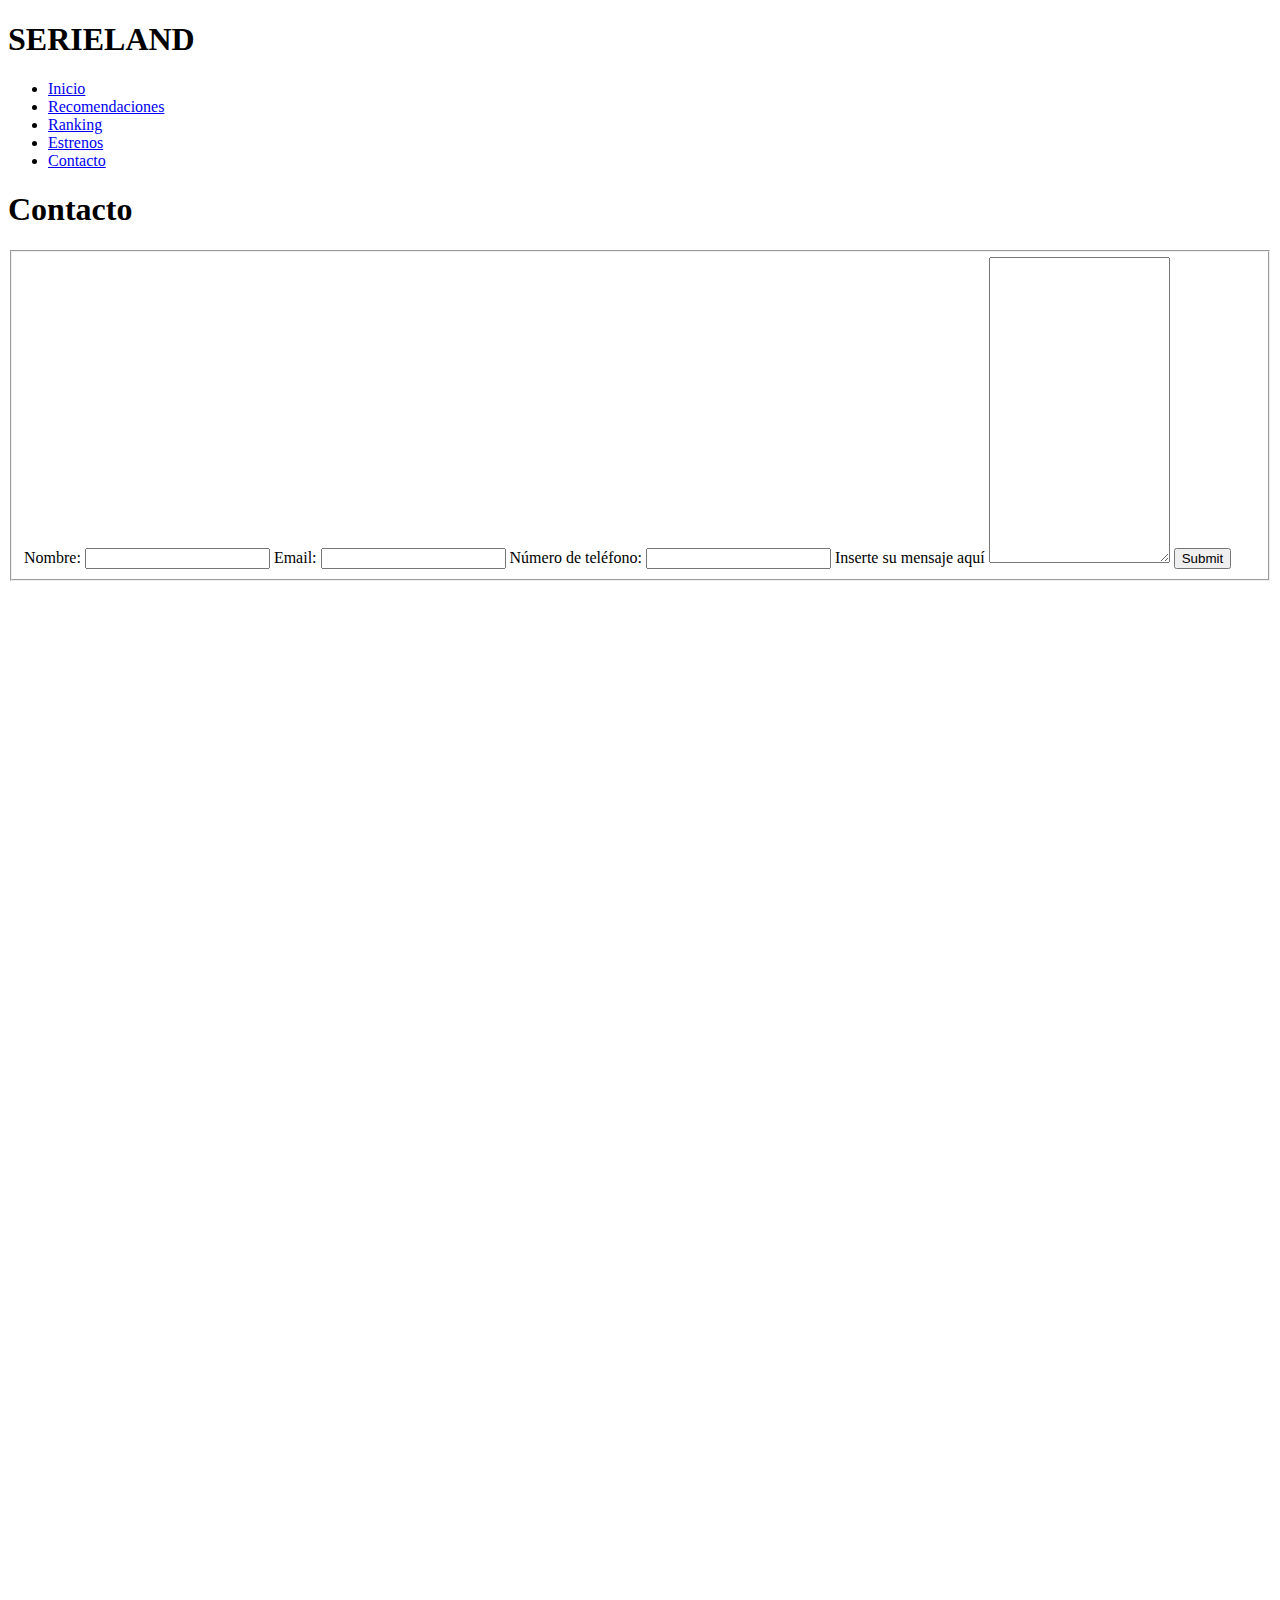
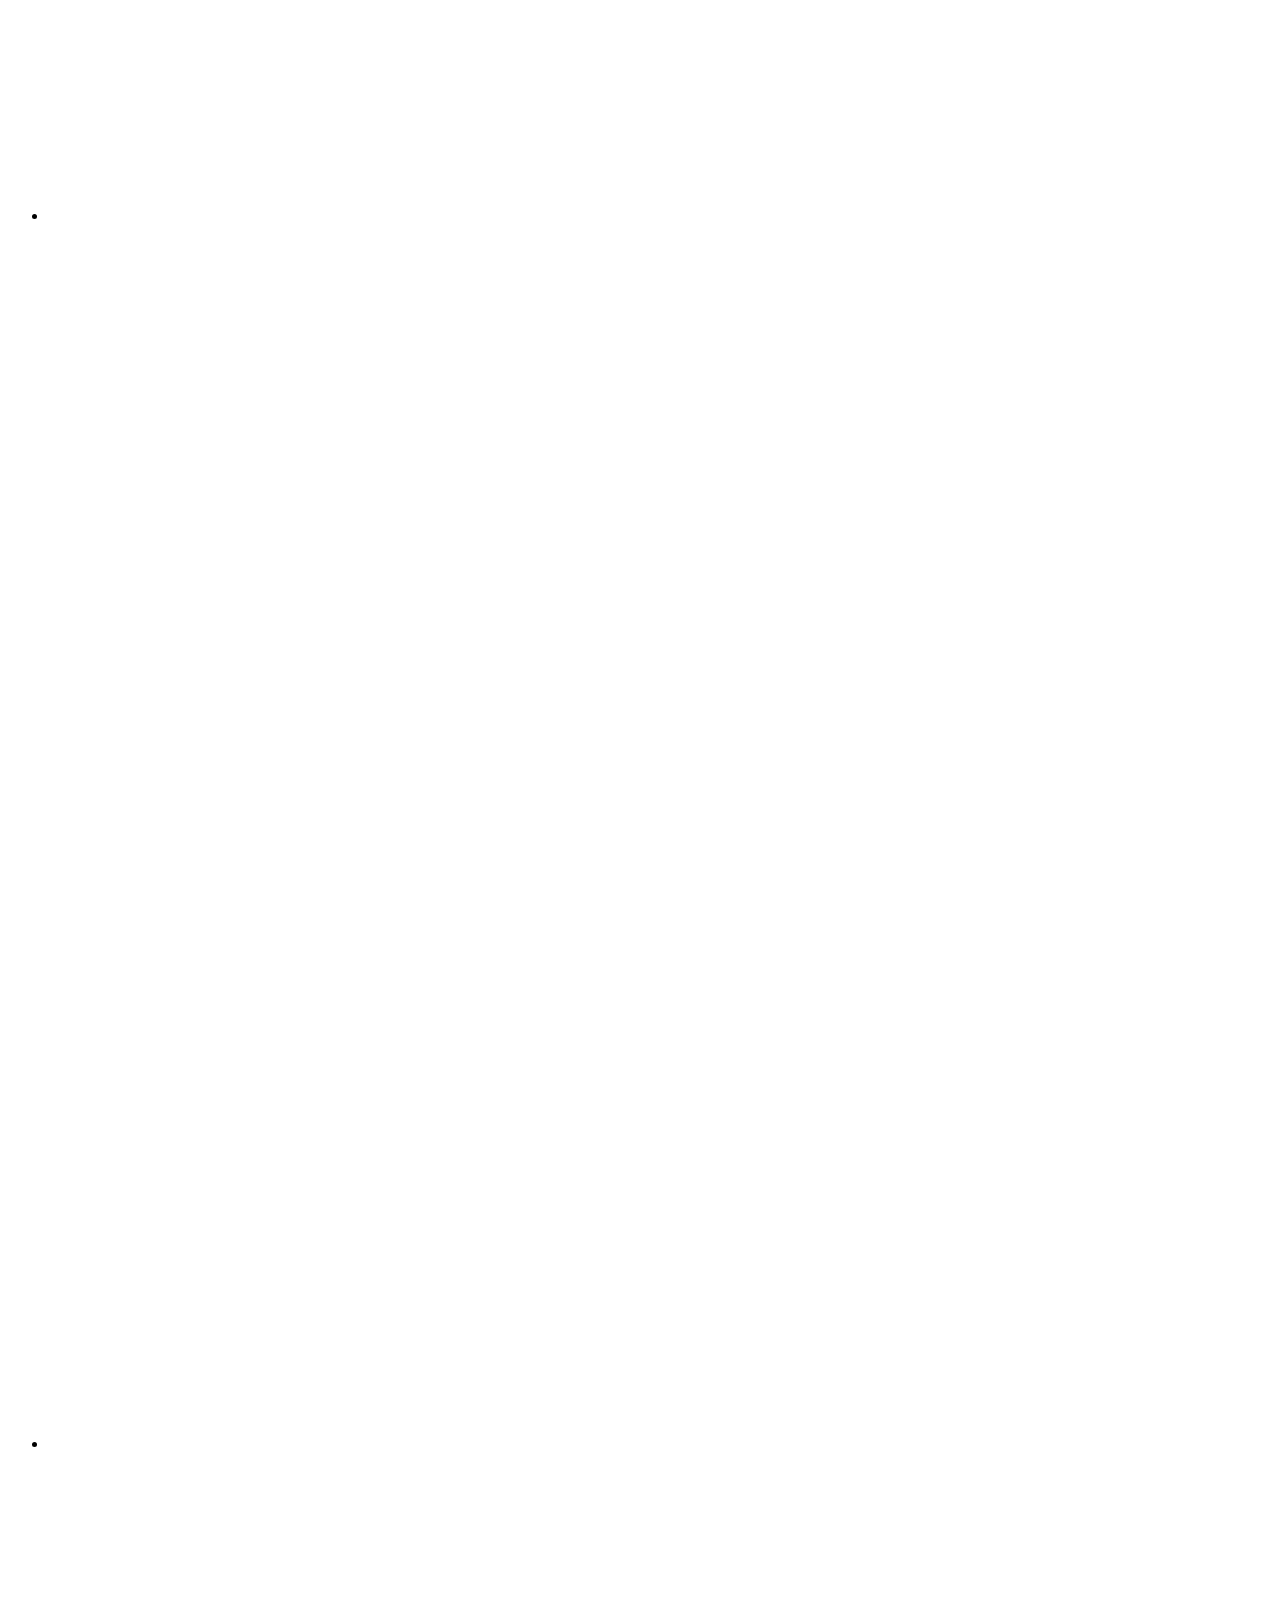
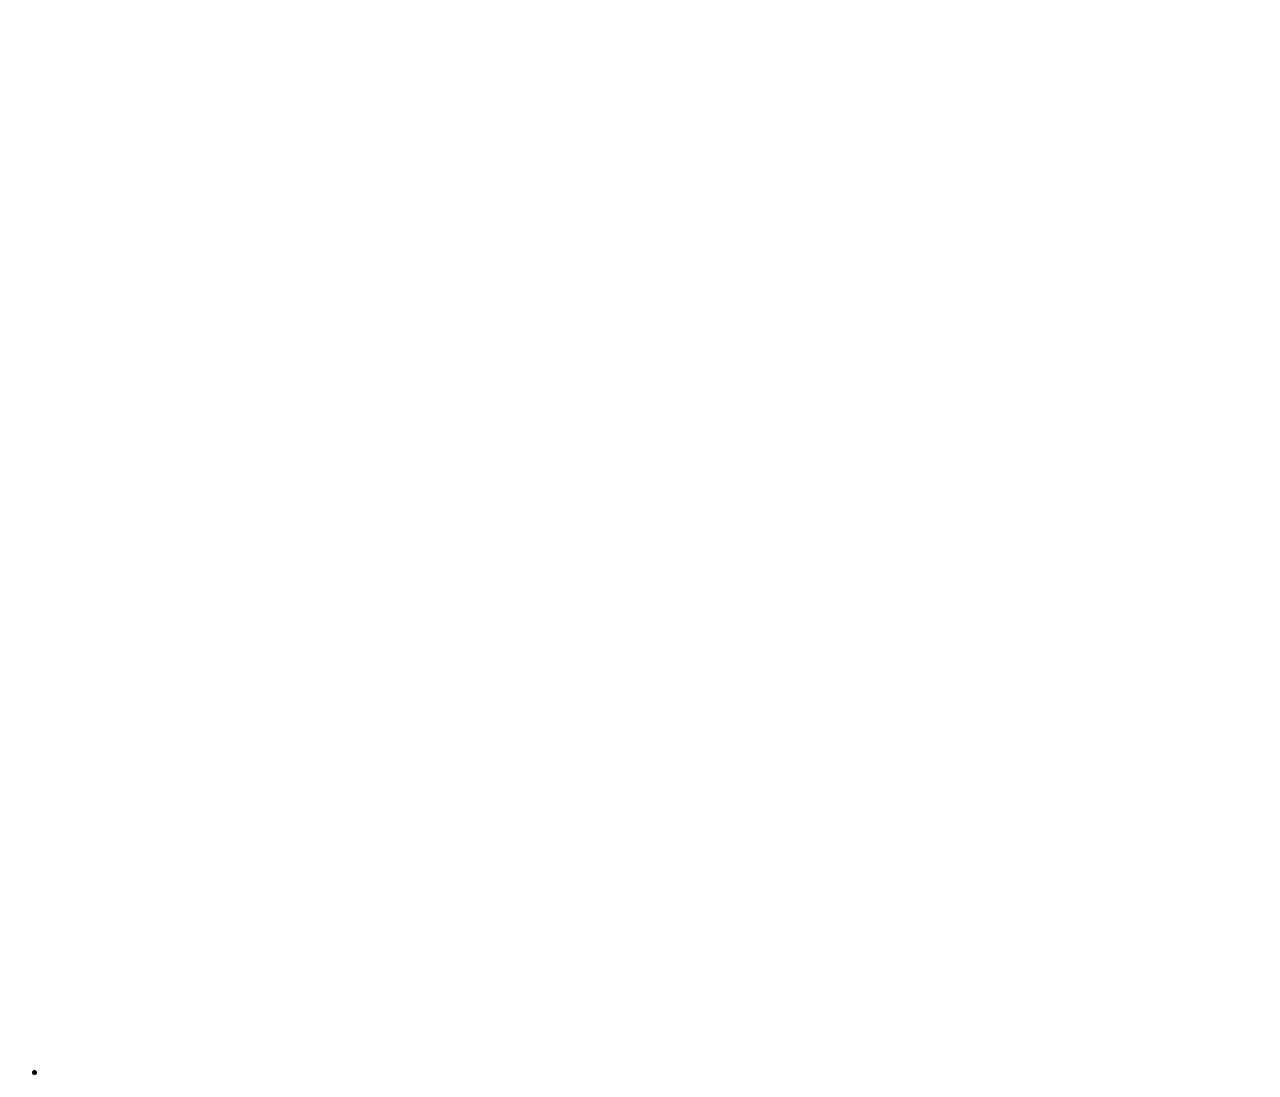
==== pages/contacto.html @ 59aba409 "Agregando mi proyecto" ====
<!DOCTYPE html>
<html lang="es">
<head>
    <meta charset="UTF-8">
    <meta http-equiv="X-UA-Compatible" content="IE=edge">
    <meta name="viewport" content="width=device-width, initial-scale=1.0">
    <link rel="stylesheet" href="../css/style.css">
    <title>Contacto</title>
</head>
<body>
</head>
<body>
    <header class="header">
        <h1 class="h1-titulo">SERIELAND</h1>
            <nav class="menu">  
                    <ul class="ul-pages">
                        <li><a href="../index.html" >Inicio</a></li>
                        <li><a href="./recomendaciones.html" >Recomendaciones</a></li>
                        <li><a href="./ranking.html" >Ranking</a></li>
                        <li><a href="./estrenos.html" >Estrenos</a></li>
                        <li><a href="./contacto.html" >Contacto</a></li>
                    </ul>
            </nav>
    </header>

    <main>
        <h1 class="titulo-contacto" >Contacto</h1>
        <form class="formulario-contacto" >
            <fieldset class="formulario-contacto-fieldset">
                <label class="label-nombre" for="nombre">Nombre:</label>
                <input type="text" id="nombre" name="nombre">
                <label class="label-email" for="email">Email:</label>
                <input type="email" id="email" name="email">
                <label class="label-telefono" for="telefono">Número de teléfono:</label>
                <input type="number" id="telefono" name="telefono">
                <label class="label-mensaje" for="mensaje">Inserte su mensaje aquí</label>
                <textarea id="mensaje" rows="20" ></textarea>
                <input type="submit" id="enviar">
            </fieldset>
        </form>
    </main>

        


    <footer class="footer">
        <ul class="footer-ul" >
            <li>
                <a class="a-redes" href=wttps://facebook title="facebook">
                    <img class="img-redes" src="../assets/img/facebook-blanco.svg" alt="logo-facebook">
            </li>
            <li>
                <a class="a-redes" href=wttps://instagram title="Instagram">
                    <img class="img-redes" src="../assets/img/instagram-blanco.svg" alt="logo-instagram">
            </li>
            <li>
                <a class="a-redes" href=wttps://youtube title="youtube">
                    <img class="img-redes" src="../assets/img/youtube-blanco.svg" alt="logo-youtube" >
            </li>
        </ul>
    </footer>
    
    </body>
    </html>
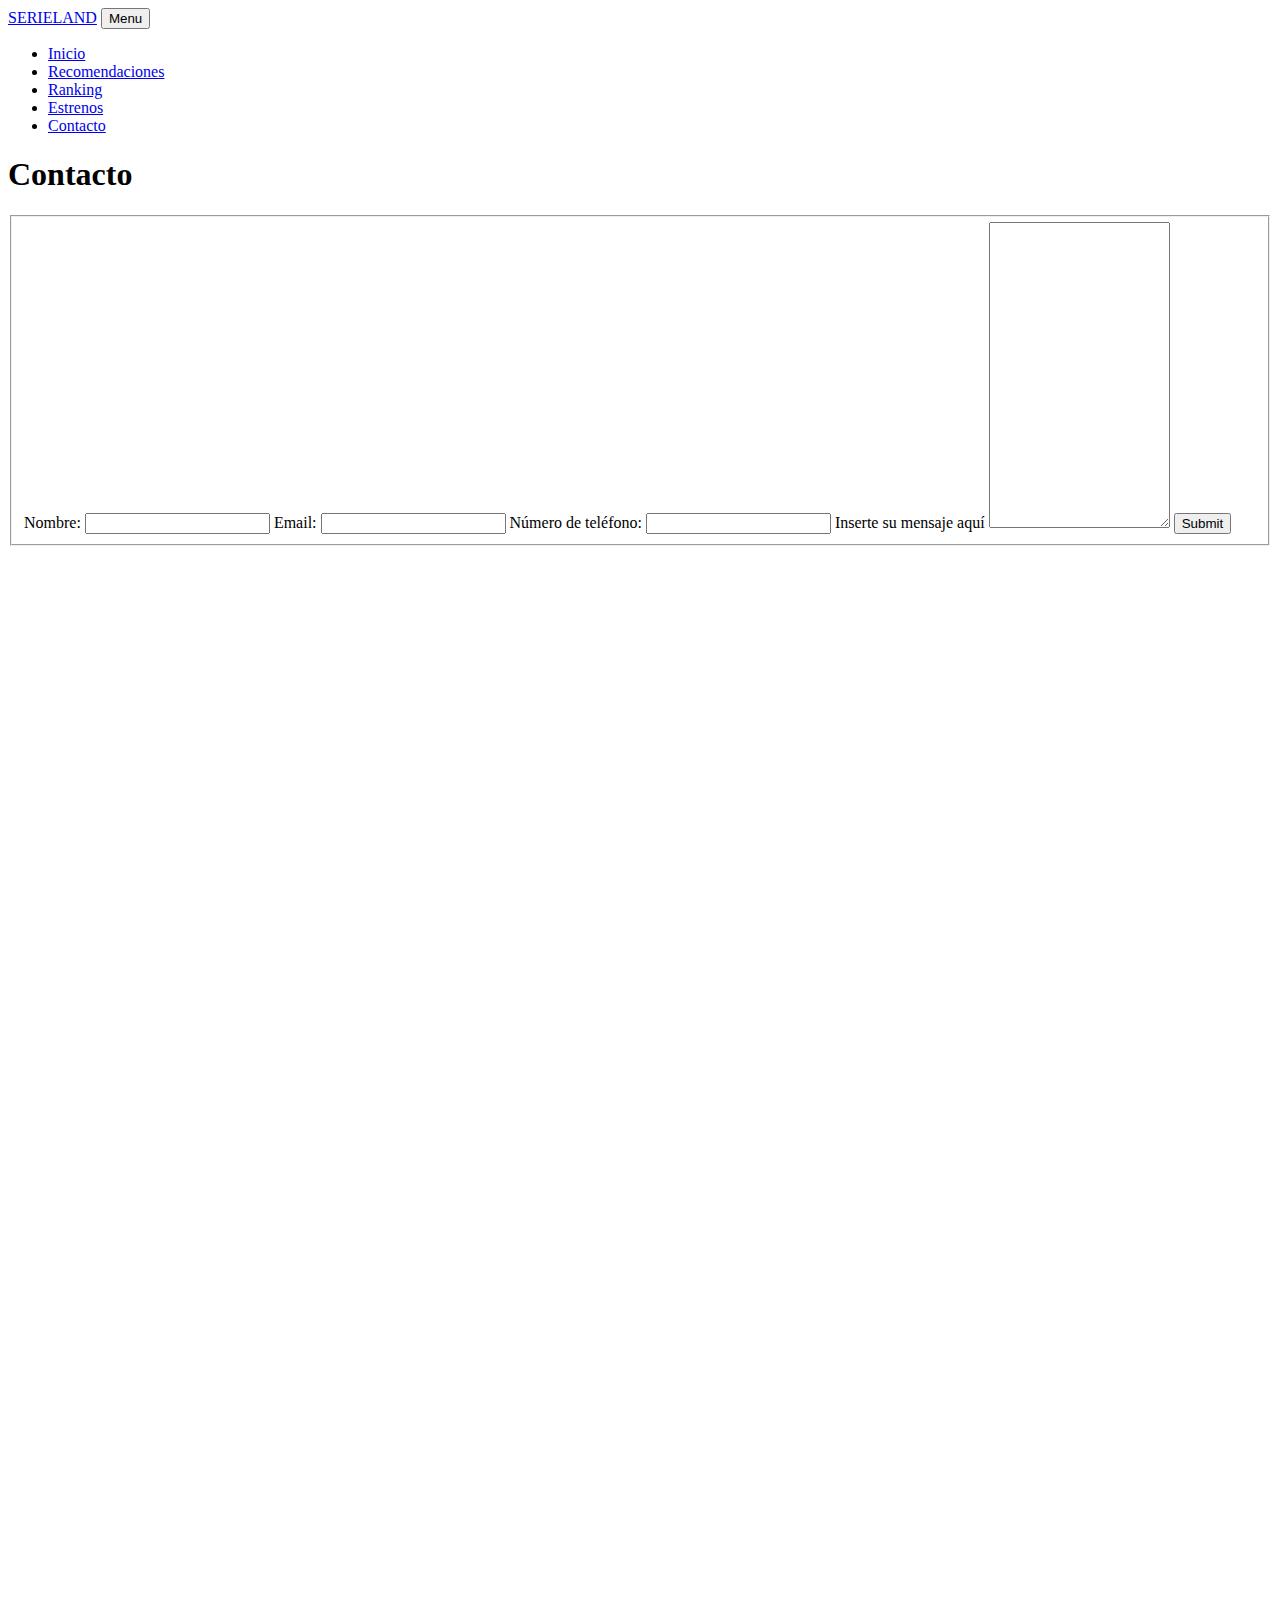
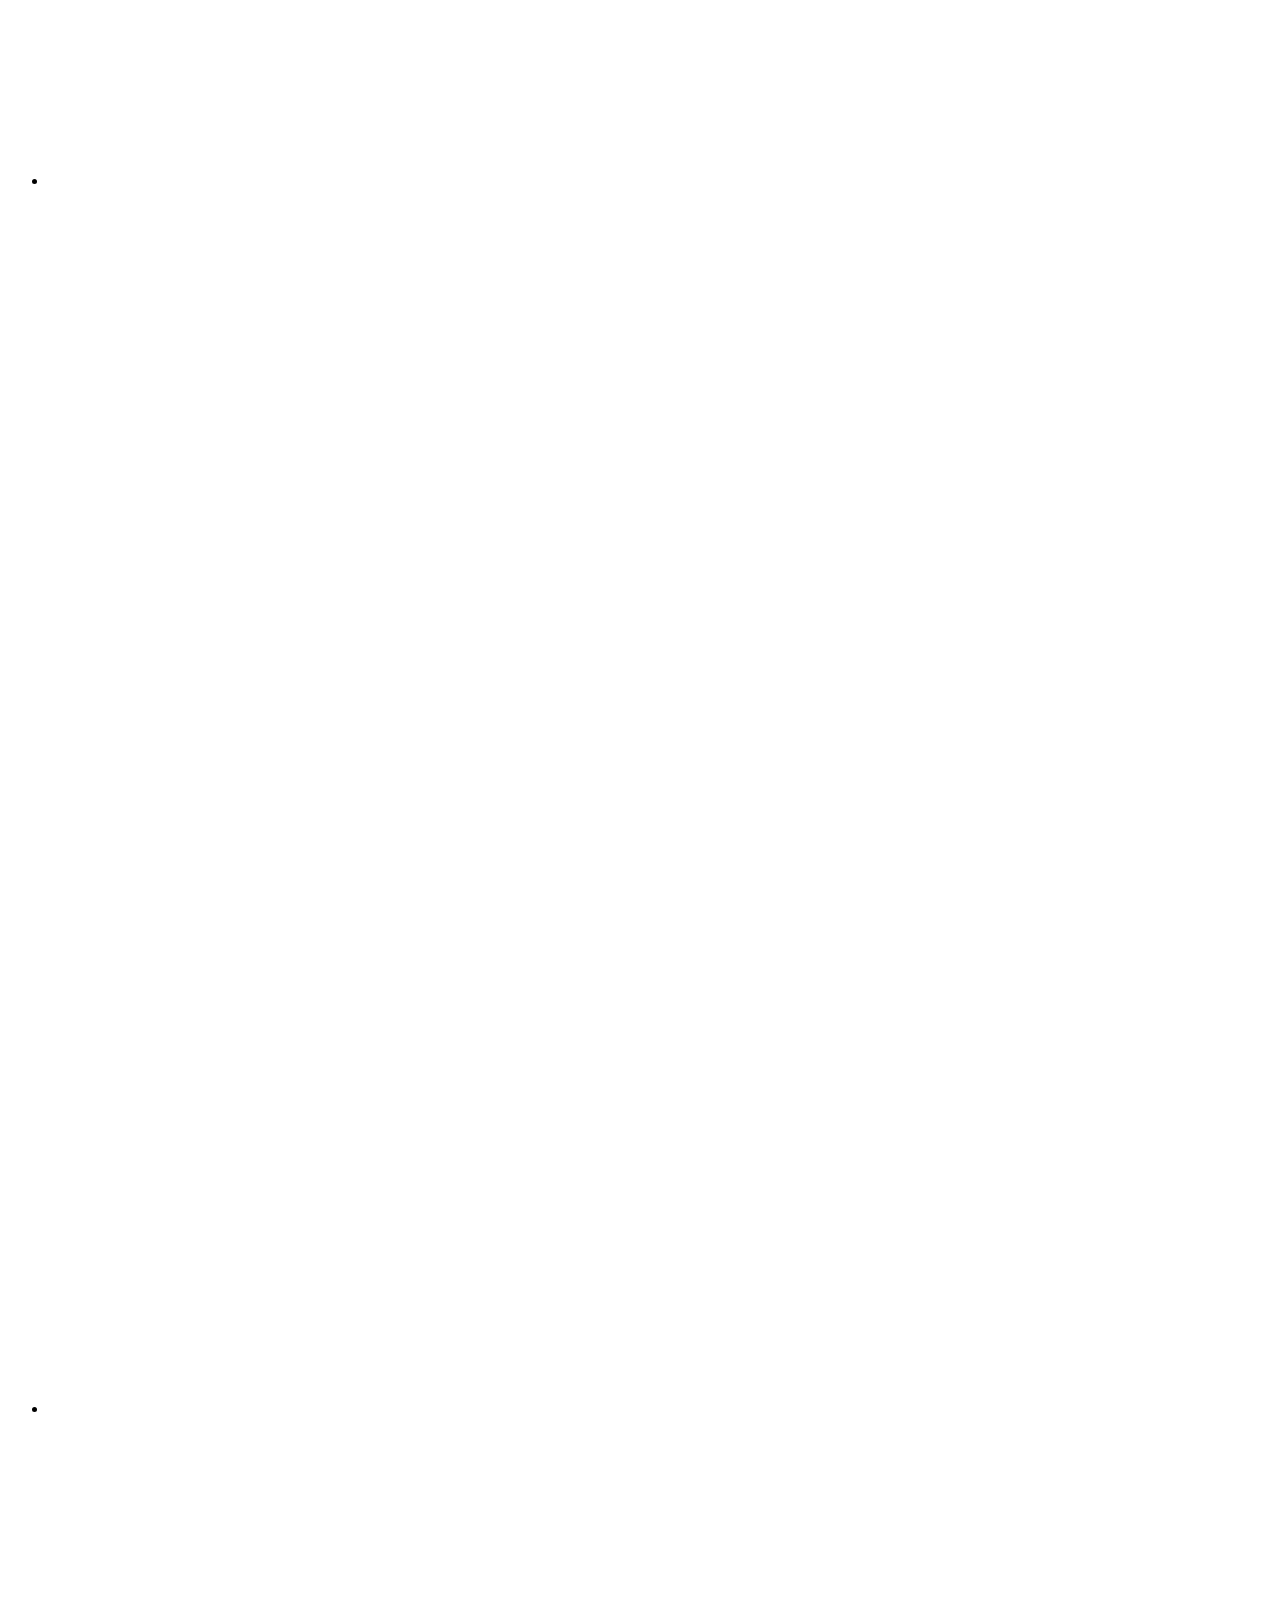
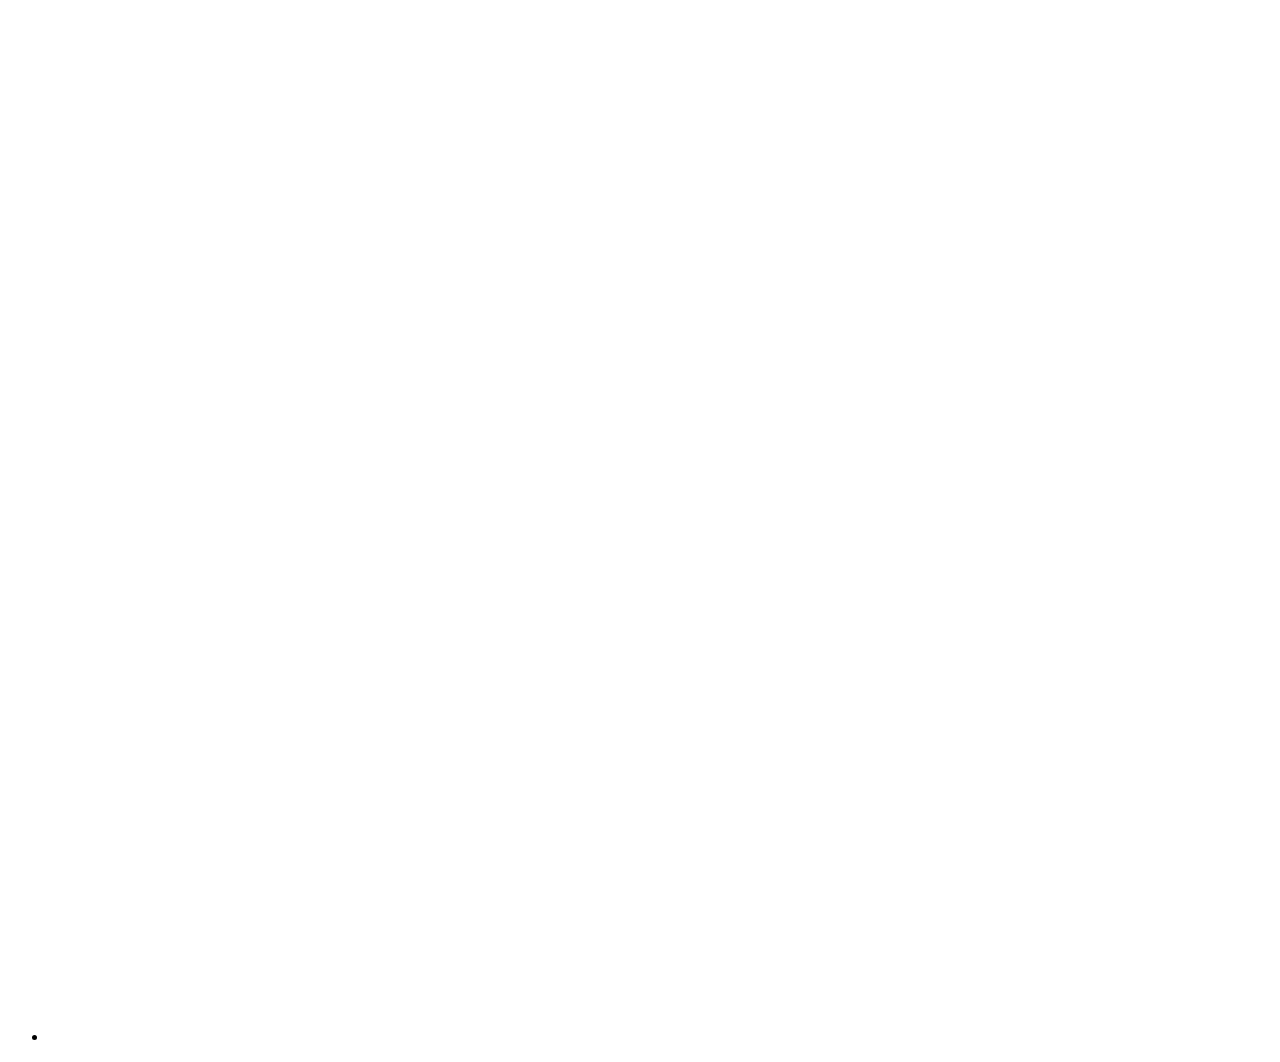
==== commit e3e48f51: "cambiamos el menu de navegacion" ====
--- a/pages/contacto.html
+++ b/pages/contacto.html
@@ -4,23 +4,44 @@
     <meta charset="UTF-8">
     <meta http-equiv="X-UA-Compatible" content="IE=edge">
     <meta name="viewport" content="width=device-width, initial-scale=1.0">
+    <link href="https://cdn.jsdelivr.net/npm/bootstrap@5.1.3/dist/css/bootstrap.min.css" rel="stylesheet"
+        integrity="sha384-1BmE4kWBq78iYhFldvKuhfTAU6auU8tT94WrHftjDbrCEXSU1oBoqyl2QvZ6jIW3" crossorigin="anonymous">
     <link rel="stylesheet" href="../css/style.css">
     <title>Contacto</title>
 </head>
 <body>
 </head>
 <body>
-    <header class="header">
-        <h1 class="h1-titulo">SERIELAND</h1>
-            <nav class="menu">  
-                    <ul class="ul-pages">
-                        <li><a href="../index.html" >Inicio</a></li>
-                        <li><a href="./recomendaciones.html" >Recomendaciones</a></li>
-                        <li><a href="./ranking.html" >Ranking</a></li>
-                        <li><a href="./estrenos.html" >Estrenos</a></li>
-                        <li><a href="./contacto.html" >Contacto</a></li>
+    <header>
+        <nav class="navbar navbar-expand-lg navbar-dark fondo">
+            <div class="container-fluid">
+                <a class="navbar-brand titulo" href="#">SERIELAND</a>
+                <button class="navbar-toggler" type="button" data-bs-toggle="collapse"
+                    data-bs-target="#navbarSupportedContent" aria-controls="navbarSupportedContent"
+                    aria-expanded="false" aria-label="Toggle navigation">
+                    <span>Menu</span>
+                </button>
+                <div class="collapse navbar-collapse" id="navbarSupportedContent">
+                    <ul class="navbar-nav mx-auto mb-2 mb-lg-0 prueba">
+                        <li class="nav-item prueba">
+                            <a class="nav-link active" aria-current="page" href="../index.html">Inicio</a>
+                        </li>
+                        <li class="nav-item">
+                            <a class="nav-link active" href="./recomendaciones.html">Recomendaciones</a>
+                        </li>
+                        <li class="nav-item">
+                            <a class="nav-link active" aria-current="page" href="./ranking.html">Ranking</a>
+                        <li class="nav-item">
+                            <a class="nav-link active" href="./estrenos.html">Estrenos</a>
+                        </li>
+                        <li class="nav-item">
+                            <a class="nav-link active" href="./contacto.html">Contacto</a>
+                        </li>
                     </ul>
-            </nav>
+
+                </div>
+            </div>
+        </nav>
     </header>
 
     <main>
@@ -40,8 +61,6 @@
         </form>
     </main>
 
-        
-
 
     <footer class="footer">
         <ul class="footer-ul" >
@@ -59,6 +78,9 @@
             </li>
         </ul>
     </footer>
-    
+
+<script src="https://cdn.jsdelivr.net/npm/bootstrap@5.1.3/dist/js/bootstrap.bundle.min.js"
+integrity="sha384-ka7Sk0Gln4gmtz2MlQnikT1wXgYsOg+OMhuP+IlRH9sENBO0LRn5q+8nbTov4+1p"
+crossorigin="anonymous"></script> 
     </body>
     </html>    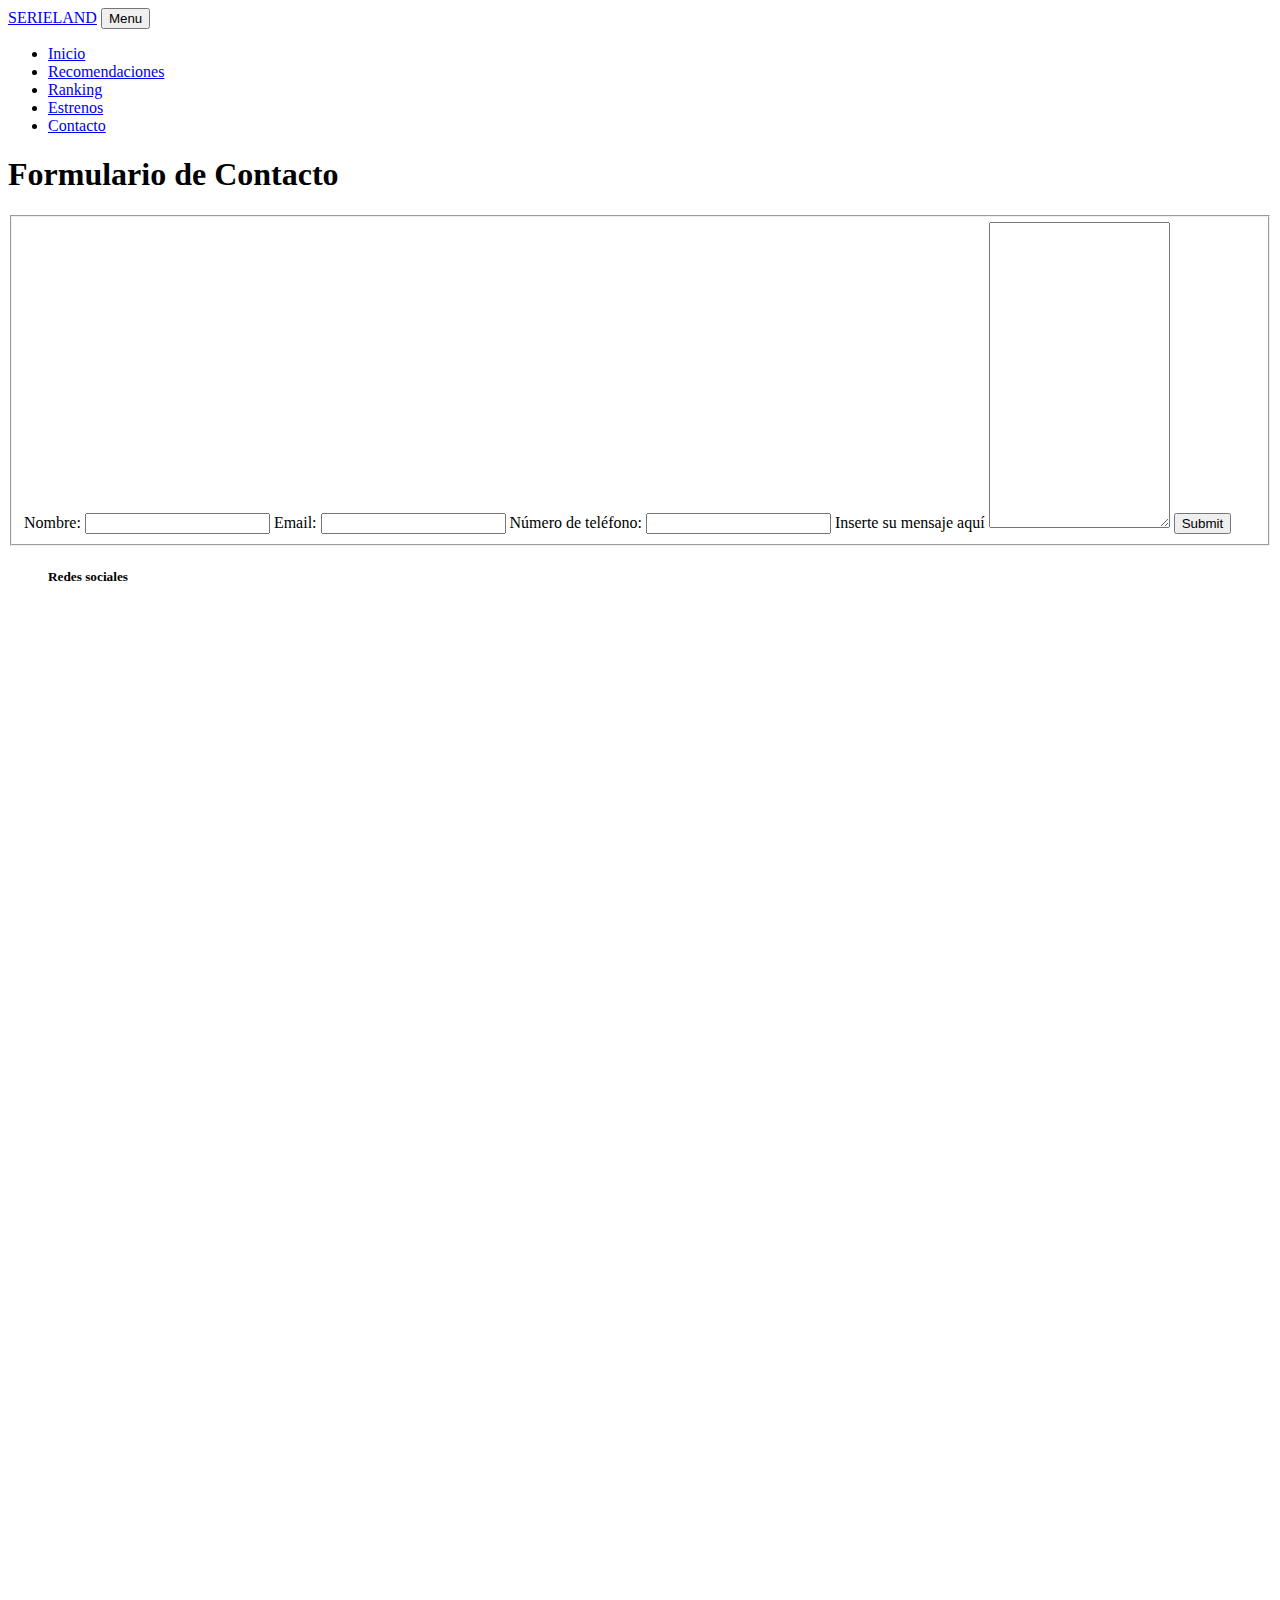
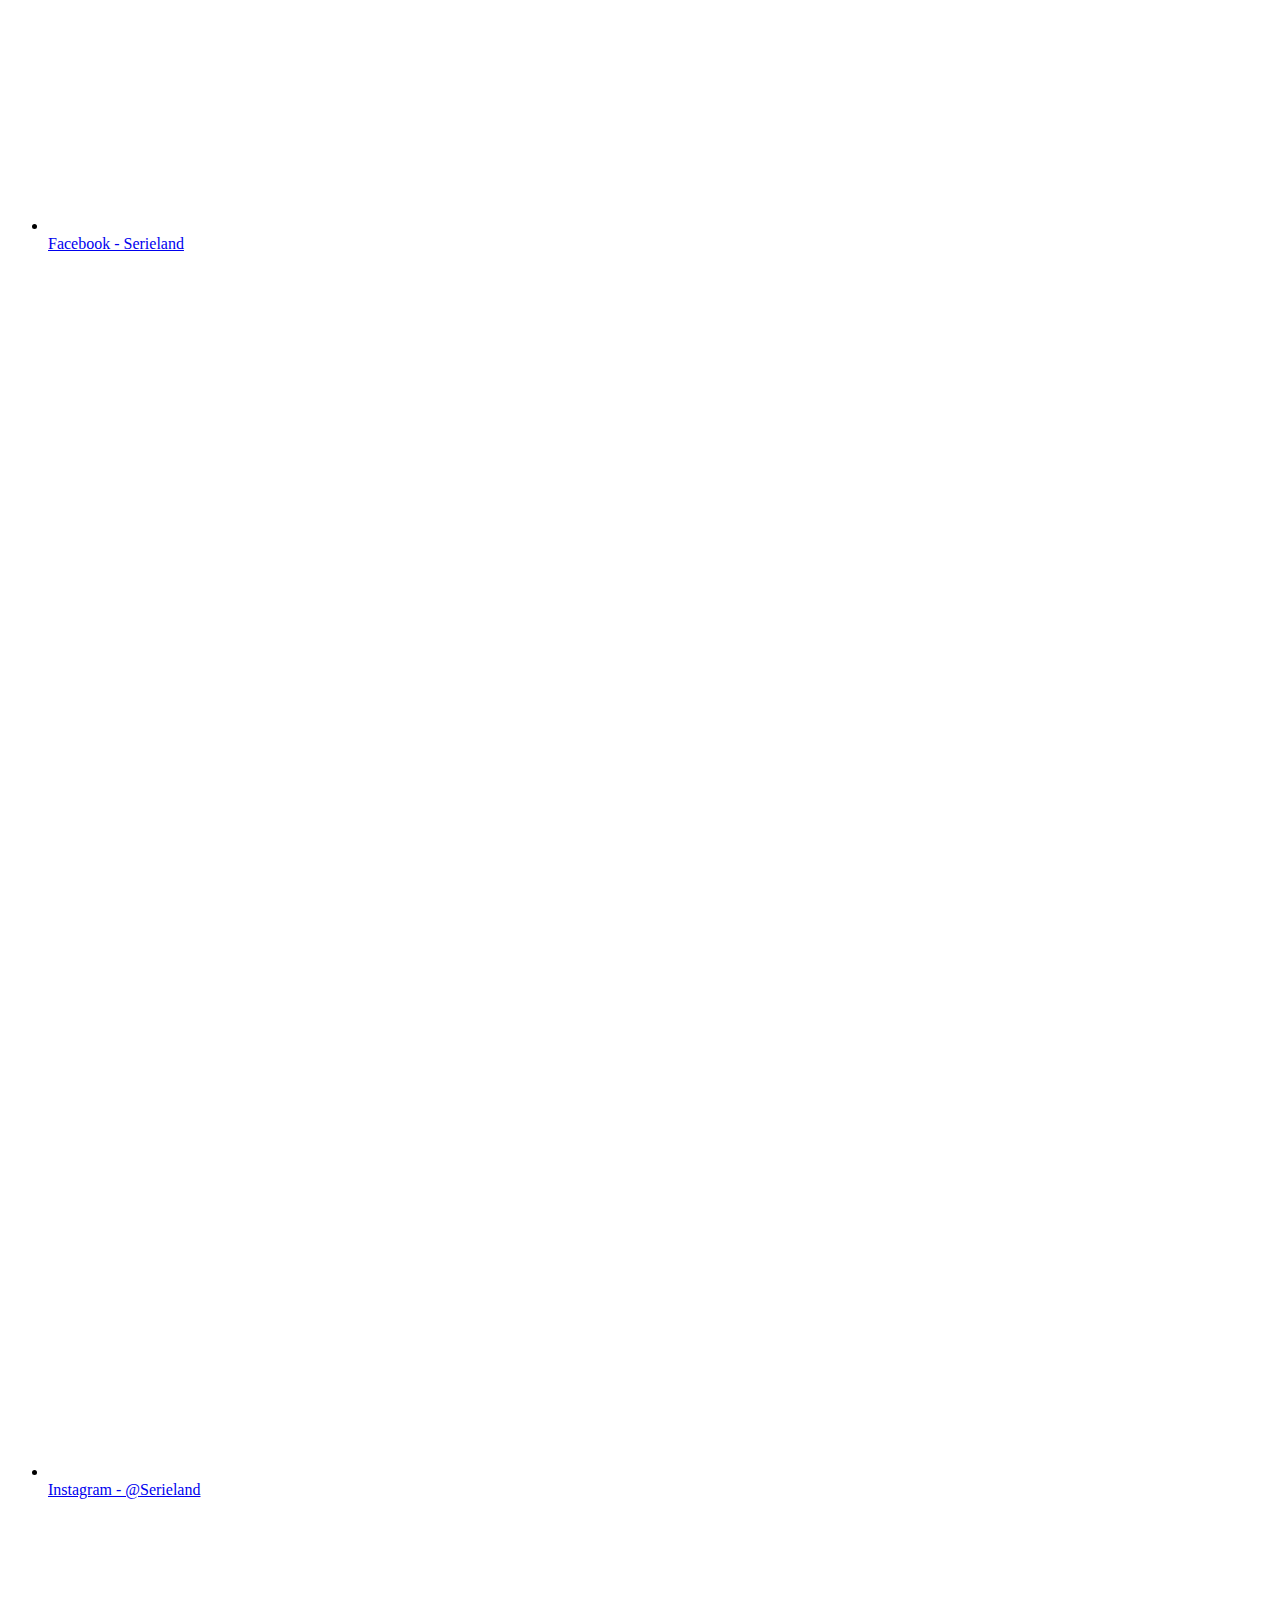
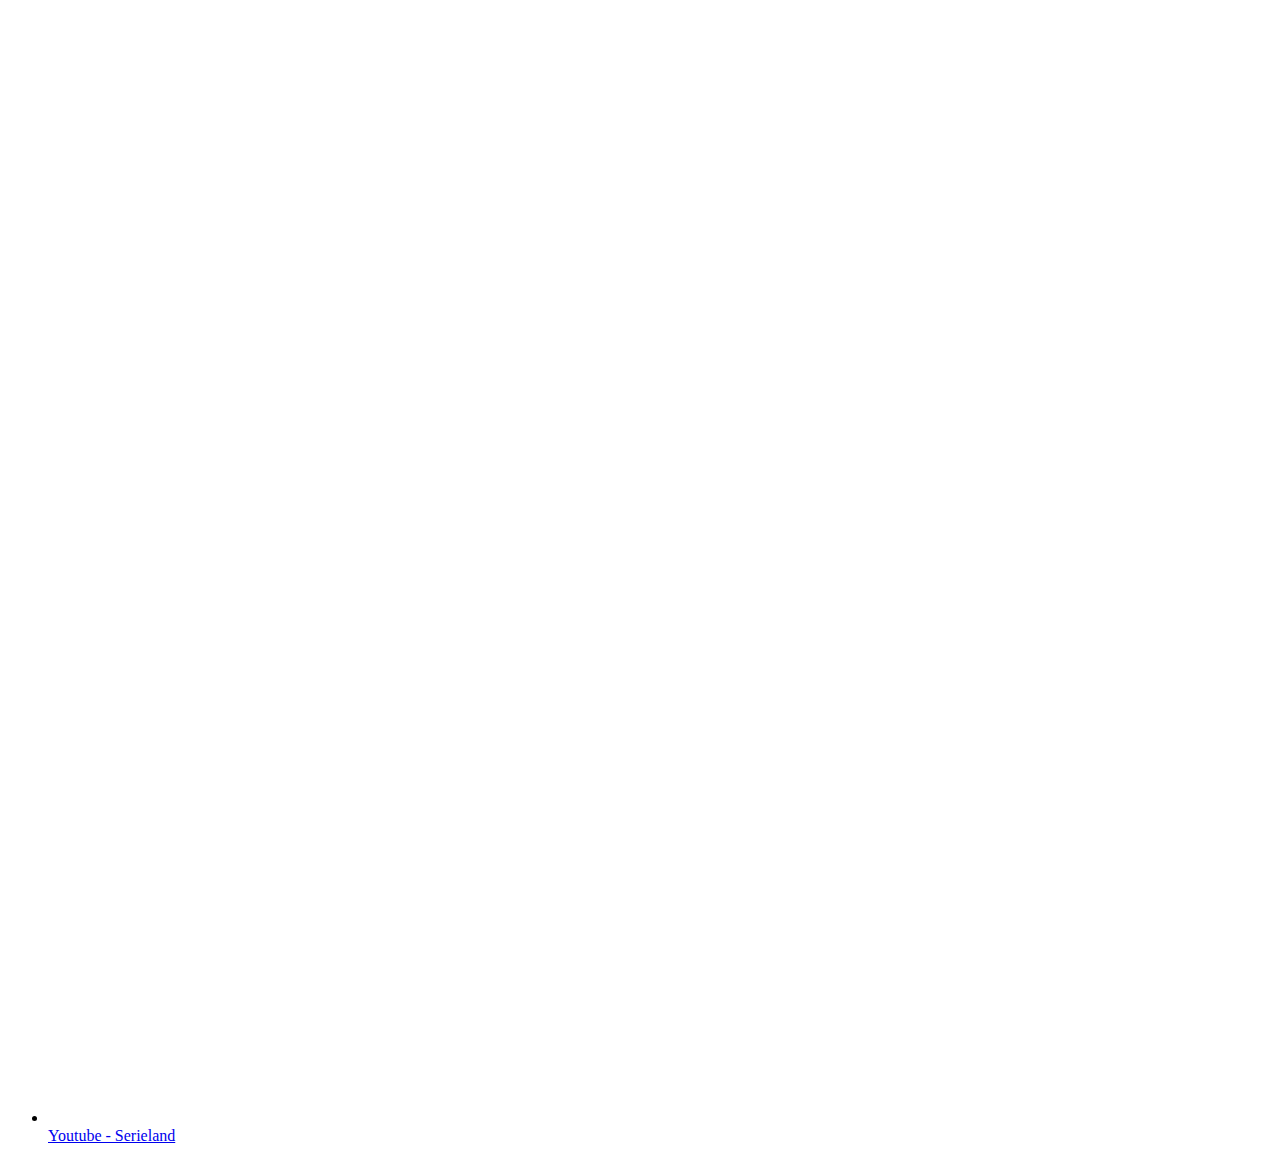
==== commit efbb8b16: "cambiamos el footer con bootstraps" ====
--- a/pages/contacto.html
+++ b/pages/contacto.html
@@ -1,5 +1,6 @@
 <!DOCTYPE html>
 <html lang="es">
+
 <head>
     <meta charset="UTF-8">
     <meta http-equiv="X-UA-Compatible" content="IE=edge">
@@ -9,78 +10,86 @@
     <link rel="stylesheet" href="../css/style.css">
     <title>Contacto</title>
 </head>
+
 <body>
-</head>
-<body>
-    <header>
-        <nav class="navbar navbar-expand-lg navbar-dark fondo">
-            <div class="container-fluid">
-                <a class="navbar-brand titulo" href="#">SERIELAND</a>
-                <button class="navbar-toggler" type="button" data-bs-toggle="collapse"
-                    data-bs-target="#navbarSupportedContent" aria-controls="navbarSupportedContent"
-                    aria-expanded="false" aria-label="Toggle navigation">
-                    <span>Menu</span>
-                </button>
-                <div class="collapse navbar-collapse" id="navbarSupportedContent">
-                    <ul class="navbar-nav mx-auto mb-2 mb-lg-0 prueba">
-                        <li class="nav-item prueba">
-                            <a class="nav-link active" aria-current="page" href="../index.html">Inicio</a>
-                        </li>
-                        <li class="nav-item">
-                            <a class="nav-link active" href="./recomendaciones.html">Recomendaciones</a>
-                        </li>
-                        <li class="nav-item">
-                            <a class="nav-link active" aria-current="page" href="./ranking.html">Ranking</a>
-                        <li class="nav-item">
-                            <a class="nav-link active" href="./estrenos.html">Estrenos</a>
-                        </li>
-                        <li class="nav-item">
-                            <a class="nav-link active" href="./contacto.html">Contacto</a>
-                        </li>
-                    </ul>
+    </head>
 
+    <body>
+        <header>
+            <nav class="navbar navbar-expand-lg navbar-dark fondo">
+                <div class="container-fluid">
+                    <a class="navbar-brand titulo" href="../index.html">SERIELAND</a>
+                    <button class="navbar-toggler" type="button" data-bs-toggle="collapse"
+                        data-bs-target="#navbarSupportedContent" aria-controls="navbarSupportedContent"
+                        aria-expanded="false" aria-label="Toggle navigation">
+                        <span>Menu</span>
+                    </button>
+                    <div class="collapse navbar-collapse" id="navbarSupportedContent">
+                        <ul class="navbar-nav mx-auto mb-2 mb-lg-0 prueba">
+                            <li class="nav-item prueba">
+                                <a class="nav-link active" aria-current="page" href="../index.html">Inicio</a>
+                            </li>
+                            <li class="nav-item">
+                                <a class="nav-link active" href="./recomendaciones.html">Recomendaciones</a>
+                            </li>
+                            <li class="nav-item">
+                                <a class="nav-link active" aria-current="page" href="./ranking.html">Ranking</a>
+                            <li class="nav-item">
+                                <a class="nav-link active" href="./estrenos.html">Estrenos</a>
+                            </li>
+                            <li class="nav-item">
+                                <a class="nav-link active" href="./contacto.html">Contacto</a>
+                            </li>
+                        </ul>
+
+                    </div>
                 </div>
+            </nav>
+        </header>
+
+        <main>
+            <h1 class="titulo-contacto" >Formulario de Contacto</h1>
+            <form class="formulario-contacto" >
+                <fieldset class="formulario-contacto-fieldset">
+                    <label class="label-nombre" for="nombre">Nombre:</label>
+                    <input type="text" id="nombre" name="nombre">
+                    <label class="label-email" for="email">Email:</label>
+                    <input type="email" id="email" name="email">
+                    <label class="label-telefono" for="telefono">Número de teléfono:</label>
+                    <input type="number" id="telefono" name="telefono">
+                    <label class="label-mensaje" for="mensaje">Inserte su mensaje aquí</label>
+                    <textarea id="mensaje" rows="20" ></textarea>
+                    <input type="submit" id="enviar">
+                </fieldset>
+            </form>
+        </main>
+
+        <footer class="container-fluid" >
+            <div class="row">
+                <ul class="col-xs-12 col-sm-6 col-md-9 ms-3">
+                    <h5 class="h5-footer">Redes sociales</h5>
+                    <li>
+                        <a class=" a-redes text-decoration-none pages" href=wttps://facebook title="facebook">
+                            <img class="img-redes" src="../assets/img/facebook-blanco.svg" alt="logo-facebook">
+                        Facebook - Serieland</a>
+                    </li>
+                    <li>
+                        <a class=" a-redes text-decoration-none pages" href=wttps://instagram title="Instagram">
+                            <img class="img-redes" src="../assets/img/instagram-blanco.svg" alt="logo-instagram">
+                        Instagram - @Serieland </a>
+                    </li>
+                    <li>
+                        <a class=" a-redes text-decoration-none pages" href=wttps://youtube title="youtube">
+                            <img class="img-redes" src="../assets/img/youtube-blanco.svg" alt="logo-youtube">
+                        Youtube - Serieland </a>
+                    </li>
+                </ul>
             </div>
-        </nav>
-    </header>
+        </footer>
 
-    <main>
-        <h1 class="titulo-contacto" >Contacto</h1>
-        <form class="formulario-contacto" >
-            <fieldset class="formulario-contacto-fieldset">
-                <label class="label-nombre" for="nombre">Nombre:</label>
-                <input type="text" id="nombre" name="nombre">
-                <label class="label-email" for="email">Email:</label>
-                <input type="email" id="email" name="email">
-                <label class="label-telefono" for="telefono">Número de teléfono:</label>
-                <input type="number" id="telefono" name="telefono">
-                <label class="label-mensaje" for="mensaje">Inserte su mensaje aquí</label>
-                <textarea id="mensaje" rows="20" ></textarea>
-                <input type="submit" id="enviar">
-            </fieldset>
-        </form>
-    </main>
+        <script src="https://cdn.jsdelivr.net/npm/bootstrap@5.1.3/dist/js/bootstrap.bundle.min.js"
+            integrity="sha384-ka7Sk0Gln4gmtz2MlQnikT1wXgYsOg+OMhuP+IlRH9sENBO0LRn5q+8nbTov4+1p"
+            crossorigin="anonymous"></script>
+    </body>
 
-
-    <footer class="footer">
-        <ul class="footer-ul" >
-            <li>
-                <a class="a-redes" href=wttps://facebook title="facebook">
-                    <img class="img-redes" src="../assets/img/facebook-blanco.svg" alt="logo-facebook">
-            </li>
-            <li>
-                <a class="a-redes" href=wttps://instagram title="Instagram">
-                    <img class="img-redes" src="../assets/img/instagram-blanco.svg" alt="logo-instagram">
-            </li>
-            <li>
-                <a class="a-redes" href=wttps://youtube title="youtube">
-                    <img class="img-redes" src="../assets/img/youtube-blanco.svg" alt="logo-youtube" >
-            </li>
-        </ul>
-    </footer>
-
-<script src="https://cdn.jsdelivr.net/npm/bootstrap@5.1.3/dist/js/bootstrap.bundle.min.js"
-integrity="sha384-ka7Sk0Gln4gmtz2MlQnikT1wXgYsOg+OMhuP+IlRH9sENBO0LRn5q+8nbTov4+1p"
-crossorigin="anonymous"></script> 
-    </body>
-    </html>    +</html>